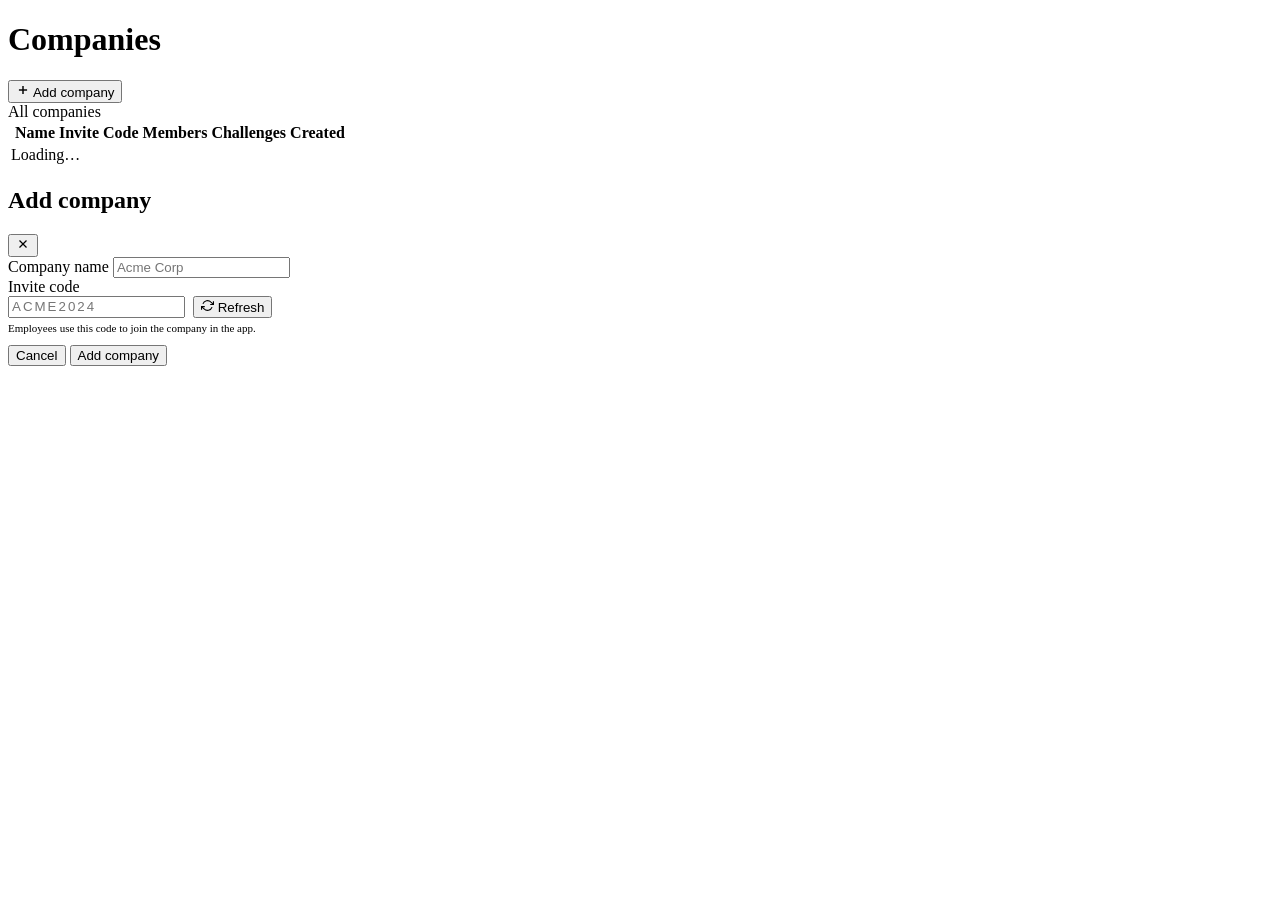
==== admin/companies.html @ ba54b1e5 "Add Betfit Admin web dashboard (static HTML/CSS/JS → Netlify) Pages: login, dashboard, challenges (f" ====
<!DOCTYPE html>
<html lang="en">
<head>
  <meta charset="UTF-8">
  <meta name="viewport" content="width=device-width, initial-scale=1.0">
  <title>Companies — Betfit Admin</title>
  <link rel="preconnect" href="https://fonts.googleapis.com">
  <link rel="preconnect" href="https://fonts.gstatic.com" crossorigin>
  <link href="https://fonts.googleapis.com/css2?family=Inter:wght@400;500;600;700&display=swap" rel="stylesheet">
  <link rel="stylesheet" href="/shared/styles.css">
</head>
<body class="app-layout">

<div id="nav-container"></div>

<main class="page-content">
  <div class="page-header">
    <h1>Companies</h1>
    <button class="btn-primary" onclick="openCreateCompanyModal()">
      <svg width="14" height="14" viewBox="0 0 24 24" fill="none" stroke="currentColor" stroke-width="2.5"><line x1="12" y1="5" x2="12" y2="19"/><line x1="5" y1="12" x2="19" y2="12"/></svg>
      Add company
    </button>
  </div>

  <div class="table-wrapper">
    <div class="table-toolbar">
      <span class="table-title">All companies <span class="table-count" id="count-label"></span></span>
    </div>
    <table>
      <thead>
        <tr>
          <th></th>
          <th>Name</th>
          <th>Invite Code</th>
          <th>Members</th>
          <th>Challenges</th>
          <th>Created</th>
        </tr>
      </thead>
      <tbody id="companies-tbody">
        <tr class="loading-row"><td colspan="6"><span class="spinner"></span> Loading…</td></tr>
      </tbody>
    </table>
  </div>
</main>

<!-- Create Company Modal -->
<div id="company-modal" class="modal-overlay">
  <div class="modal">
    <div class="modal-header">
      <h2 class="modal-title">Add company</h2>
      <button class="modal-close" onclick="closeModal('company-modal')">
        <svg width="14" height="14" viewBox="0 0 24 24" fill="none" stroke="currentColor" stroke-width="2"><line x1="18" y1="6" x2="6" y2="18"/><line x1="6" y1="6" x2="18" y2="18"/></svg>
      </button>
    </div>
    <form id="company-form" onsubmit="submitCompany(event)">
      <div class="form-group">
        <label for="c-name">Company name</label>
        <input type="text" id="c-name" placeholder="Acme Corp" required>
      </div>
      <div class="form-group">
        <label for="c-code">Invite code</label>
        <div style="display:flex; gap:8px;">
          <input type="text" id="c-code" placeholder="ACME2024" required style="text-transform:uppercase; letter-spacing:2px;">
          <button type="button" class="btn-secondary" onclick="refreshCode()" style="white-space:nowrap; flex-shrink:0;">
            <svg width="13" height="13" viewBox="0 0 24 24" fill="none" stroke="currentColor" stroke-width="2"><polyline points="23 4 23 10 17 10"/><polyline points="1 20 1 14 7 14"/><path d="M3.51 9a9 9 0 0 1 14.85-3.36L23 10M1 14l4.64 4.36A9 9 0 0 0 20.49 15"/></svg>
            Refresh
          </button>
        </div>
        <p style="font-size:11px; color:var(--text-muted); margin-top:4px;">Employees use this code to join the company in the app.</p>
      </div>
      <div class="modal-footer">
        <button type="button" class="btn-secondary" onclick="closeModal('company-modal')">Cancel</button>
        <button type="submit" class="btn-primary" id="company-submit-btn">Add company</button>
      </div>
    </form>
  </div>
</div>

<script src="/shared/config.js"></script>
<script src="/shared/auth.js"></script>
<script src="/shared/api.js"></script>
<script src="/shared/toast.js"></script>
<script src="/shared/modal.js"></script>
<script src="/shared/nav.js"></script>
<script>
  checkAuth()
  renderNav('companies')

  let companies = [], memberCounts = {}, challengeCounts = {}
  let expandedId = null

  function escHtml(s) { return String(s||'').replace(/&/g,'&amp;').replace(/</g,'&lt;').replace(/>/g,'&gt;') }

  function formatDate(d) {
    if (!d) return '—'
    return new Date(d).toLocaleDateString('en-GB', { day: 'numeric', month: 'short', year: 'numeric' })
  }

  async function loadCompanies() {
    try {
      const [data, members, challenges] = await Promise.all([
        get('companies?select=*&order=created_at.desc'),
        get('company_members?select=id,company_id'),
        get('challenges?select=id,company_id')
      ])

      companies = data || []
      memberCounts = {}; challengeCounts = {}
      ;(members||[]).forEach(m => { memberCounts[m.company_id] = (memberCounts[m.company_id]||0)+1 })
      ;(challenges||[]).forEach(c => { challengeCounts[c.company_id] = (challengeCounts[c.company_id]||0)+1 })

      renderTable()
    } catch (err) {
      showToast('Failed to load companies: ' + err.message, 'error')
    }
  }

  function renderTable() {
    document.getElementById('count-label').textContent = `(${companies.length})`
    const tbody = document.getElementById('companies-tbody')

    if (companies.length === 0) {
      tbody.innerHTML = `<tr><td colspan="6"><div class="empty-state"><span class="empty-icon">🏢</span><p>No companies yet</p></div></td></tr>`
      return
    }

    tbody.innerHTML = companies.map(c => `
      <tr class="expand-row" onclick="toggleExpand('${c.id}')" id="row-${c.id}">
        <td style="width:24px; color:var(--text-muted); font-size:10px;" id="chevron-${c.id}">▶</td>
        <td><strong>${escHtml(c.name)}</strong></td>
        <td><span class="invite-code">${escHtml(c.invite_code||'—')}</span></td>
        <td class="text-weak">${memberCounts[c.id]||0}</td>
        <td class="text-weak">${challengeCounts[c.id]||0}</td>
        <td class="text-weak">${formatDate(c.created_at)}</td>
      </tr>
      <tr class="expanded-content hidden" id="expanded-${c.id}">
        <td colspan="6">
          <div id="members-${c.id}" style="color:var(--text-muted); font-size:13px;">Loading members…</div>
        </td>
      </tr>
    `).join('')
  }

  async function toggleExpand(id) {
    const row = document.getElementById(`expanded-${id}`)
    const chevron = document.getElementById(`chevron-${id}`)
    const isOpen = !row.classList.contains('hidden')

    // Close any open
    document.querySelectorAll('.expanded-content').forEach(r => r.classList.add('hidden'))
    document.querySelectorAll('[id^="chevron-"]').forEach(c => c.textContent = '▶')

    if (!isOpen) {
      row.classList.remove('hidden')
      chevron.textContent = '▼'
      loadMembers(id)
    }
  }

  async function loadMembers(companyId) {
    const container = document.getElementById(`members-${companyId}`)
    try {
      const members = await get(`company_members?company_id=eq.${companyId}&select=*,users(name)&order=joined_at.asc`)
      if (!members || members.length === 0) {
        container.innerHTML = '<em>No members yet</em>'; return
      }
      container.innerHTML = `
        <div class="sub-table-wrapper">
          <table>
            <thead><tr><th>Name</th><th>Role</th><th>Joined</th></tr></thead>
            <tbody>
              ${members.map(m => `
                <tr>
                  <td>${escHtml(m.users?.name || 'Unknown')}</td>
                  <td><span class="badge ${m.role==='admin'?'badge-active':'badge-upcoming'}">${m.role||'member'}</span></td>
                  <td class="text-muted">${formatDate(m.joined_at)}</td>
                </tr>
              `).join('')}
            </tbody>
          </table>
        </div>`
    } catch {
      container.innerHTML = '<em style="color:var(--error)">Failed to load members</em>'
    }
  }

  function generateCode() {
    const chars = 'ABCDEFGHIJKLMNOPQRSTUVWXYZ0123456789'
    return Array.from({length: 8}, () => chars[Math.floor(Math.random()*chars.length)]).join('')
  }

  function refreshCode() {
    document.getElementById('c-code').value = generateCode()
  }

  function openCreateCompanyModal() {
    document.getElementById('company-form').reset()
    document.getElementById('c-code').value = generateCode()
    openModal('company-modal')
  }

  async function submitCompany(e) {
    e.preventDefault()
    const btn = document.getElementById('company-submit-btn')
    btn.disabled = true
    btn.innerHTML = '<span class="spinner"></span> Creating…'

    try {
      await post('companies', {
        name: document.getElementById('c-name').value.trim(),
        invite_code: document.getElementById('c-code').value.trim().toUpperCase()
      })
      showToast('Company created ✓')
      closeModal('company-modal')
      loadCompanies()
    } catch (err) {
      showToast('Error: ' + err.message, 'error')
    } finally {
      btn.disabled = false
      btn.textContent = 'Add company'
    }
  }

  loadCompanies()
</script>
</body>
</html>
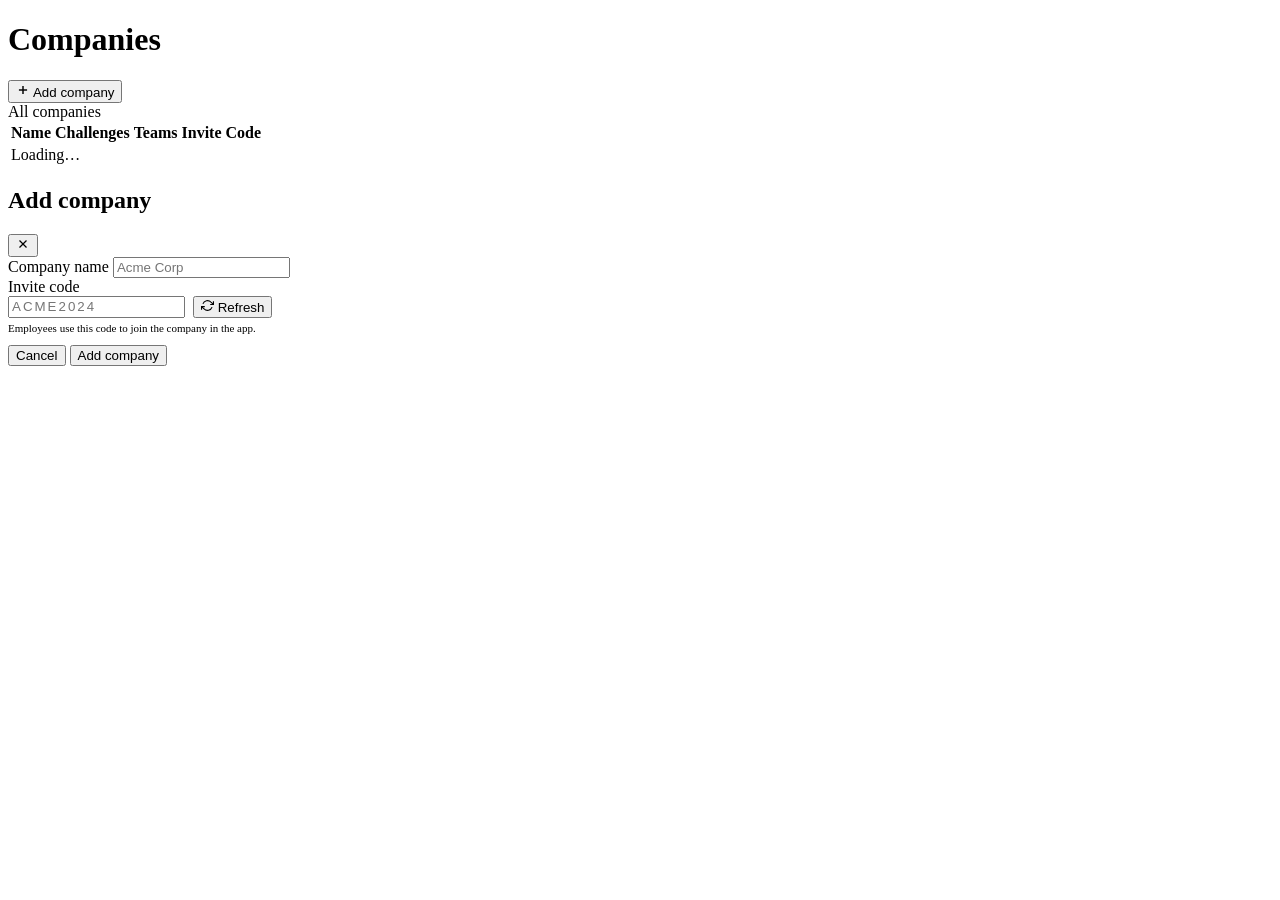
==== commit 48dd401b: "Fix companies and dashboard to use real Supabase tables Remove queries to non-existent company_membe" ====
--- a/admin/companies.html
+++ b/admin/companies.html
@@ -29,12 +29,10 @@
     <table>
       <thead>
         <tr>
-          <th></th>
           <th>Name</th>
+          <th>Challenges</th>
+          <th>Teams</th>
           <th>Invite Code</th>
-          <th>Members</th>
-          <th>Challenges</th>
-          <th>Created</th>
         </tr>
       </thead>
       <tbody id="companies-tbody">
@@ -99,17 +97,29 @@
 
   async function loadCompanies() {
     try {
-      const [data, members, challenges] = await Promise.all([
-        get('companies?select=*&order=created_at.desc'),
-        get('company_members?select=id,company_id'),
-        get('challenges?select=id,company_id')
+      // No company_members table — use challenge_team_members and challenges instead
+      const [challenges, teams] = await Promise.all([
+        get('challenges?select=id,company&order=created_at.desc'),
+        get('challenge_teams?select=id,challenge_id')
       ])
 
-      companies = data || []
-      memberCounts = {}; challengeCounts = {}
-      ;(members||[]).forEach(m => { memberCounts[m.company_id] = (memberCounts[m.company_id]||0)+1 })
-      ;(challenges||[]).forEach(c => { challengeCounts[c.company_id] = (challengeCounts[c.company_id]||0)+1 })
+      // Derive unique companies from the challenges.company text field
+      const companyMap = {}
+      ;(challenges||[]).forEach(c => {
+        const name = c.company || 'Unknown'
+        if (!companyMap[name]) companyMap[name] = { name, challenges: 0, teams: 0 }
+        companyMap[name].challenges++
+      })
 
+      // Count teams per company via challenge
+      const challengeCompanyMap = {}
+      ;(challenges||[]).forEach(c => { challengeCompanyMap[c.id] = c.company || 'Unknown' })
+      ;(teams||[]).forEach(t => {
+        const company = challengeCompanyMap[t.challenge_id]
+        if (company && companyMap[company]) companyMap[company].teams++
+      })
+
+      companies = Object.values(companyMap)
       renderTable()
     } catch (err) {
       showToast('Failed to load companies: ' + err.message, 'error')
@@ -121,69 +131,20 @@
     const tbody = document.getElementById('companies-tbody')
 
     if (companies.length === 0) {
-      tbody.innerHTML = `<tr><td colspan="6"><div class="empty-state"><span class="empty-icon">🏢</span><p>No companies yet</p></div></td></tr>`
+      tbody.innerHTML = `<tr><td colspan="4"><div class="empty-state"><span class="empty-icon">🏢</span><p>No companies yet — add a company field when creating a challenge</p></div></td></tr>`
       return
     }
 
-    tbody.innerHTML = companies.map(c => `
-      <tr class="expand-row" onclick="toggleExpand('${c.id}')" id="row-${c.id}">
-        <td style="width:24px; color:var(--text-muted); font-size:10px;" id="chevron-${c.id}">▶</td>
+    tbody.innerHTML = companies.map((c, i) => `
+      <tr>
         <td><strong>${escHtml(c.name)}</strong></td>
-        <td><span class="invite-code">${escHtml(c.invite_code||'—')}</span></td>
-        <td class="text-weak">${memberCounts[c.id]||0}</td>
-        <td class="text-weak">${challengeCounts[c.id]||0}</td>
-        <td class="text-weak">${formatDate(c.created_at)}</td>
-      </tr>
-      <tr class="expanded-content hidden" id="expanded-${c.id}">
-        <td colspan="6">
-          <div id="members-${c.id}" style="color:var(--text-muted); font-size:13px;">Loading members…</div>
-        </td>
+        <td class="text-weak">${c.challenges}</td>
+        <td class="text-weak">${c.teams}</td>
+        <td class="text-weak">—</td>
       </tr>
     `).join('')
   }
 
-  async function toggleExpand(id) {
-    const row = document.getElementById(`expanded-${id}`)
-    const chevron = document.getElementById(`chevron-${id}`)
-    const isOpen = !row.classList.contains('hidden')
-
-    // Close any open
-    document.querySelectorAll('.expanded-content').forEach(r => r.classList.add('hidden'))
-    document.querySelectorAll('[id^="chevron-"]').forEach(c => c.textContent = '▶')
-
-    if (!isOpen) {
-      row.classList.remove('hidden')
-      chevron.textContent = '▼'
-      loadMembers(id)
-    }
-  }
-
-  async function loadMembers(companyId) {
-    const container = document.getElementById(`members-${companyId}`)
-    try {
-      const members = await get(`company_members?company_id=eq.${companyId}&select=*,users(name)&order=joined_at.asc`)
-      if (!members || members.length === 0) {
-        container.innerHTML = '<em>No members yet</em>'; return
-      }
-      container.innerHTML = `
-        <div class="sub-table-wrapper">
-          <table>
-            <thead><tr><th>Name</th><th>Role</th><th>Joined</th></tr></thead>
-            <tbody>
-              ${members.map(m => `
-                <tr>
-                  <td>${escHtml(m.users?.name || 'Unknown')}</td>
-                  <td><span class="badge ${m.role==='admin'?'badge-active':'badge-upcoming'}">${m.role||'member'}</span></td>
-                  <td class="text-muted">${formatDate(m.joined_at)}</td>
-                </tr>
-              `).join('')}
-            </tbody>
-          </table>
-        </div>`
-    } catch {
-      container.innerHTML = '<em style="color:var(--error)">Failed to load members</em>'
-    }
-  }
 
   function generateCode() {
     const chars = 'ABCDEFGHIJKLMNOPQRSTUVWXYZ0123456789'
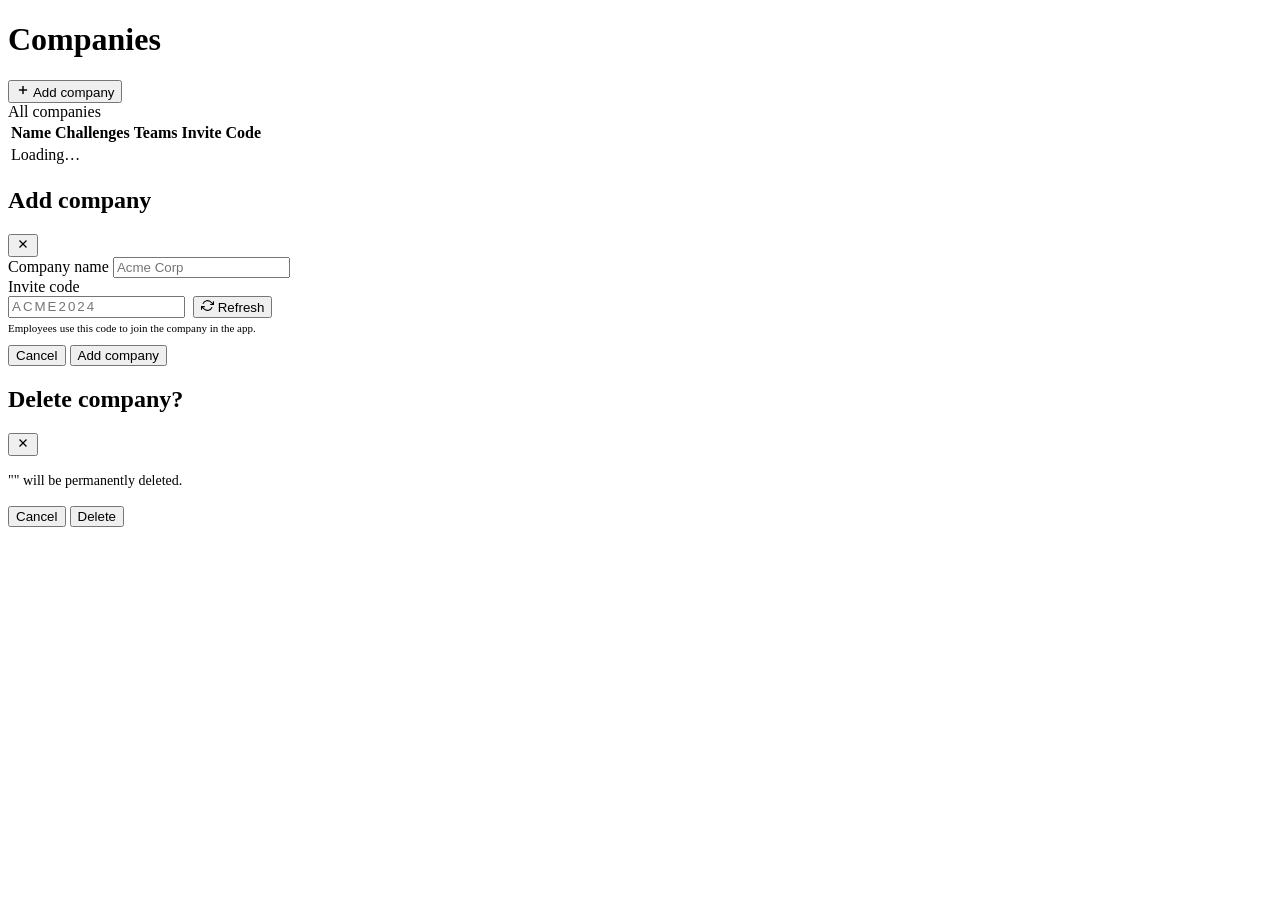
==== commit 797ebbb8: "Add delete company functionality" ====
--- a/admin/companies.html
+++ b/admin/companies.html
@@ -75,6 +75,25 @@
   </div>
 </div>
 
+<!-- Delete Company Modal -->
+<div id="delete-modal" class="modal-overlay">
+  <div class="modal" style="max-width:380px;">
+    <div class="modal-header">
+      <h2 class="modal-title">Delete company?</h2>
+      <button class="modal-close" onclick="closeModal('delete-modal')">
+        <svg width="14" height="14" viewBox="0 0 24 24" fill="none" stroke="currentColor" stroke-width="2"><line x1="18" y1="6" x2="6" y2="18"/><line x1="6" y1="6" x2="18" y2="18"/></svg>
+      </button>
+    </div>
+    <p style="color:var(--text-weak); font-size:14px; line-height:1.6;">
+      "<strong id="delete-name"></strong>" will be permanently deleted.
+    </p>
+    <div class="modal-footer">
+      <button class="btn-secondary" onclick="closeModal('delete-modal')">Cancel</button>
+      <button class="btn-danger" id="delete-btn" onclick="deleteCompany()">Delete</button>
+    </div>
+  </div>
+</div>
+
 <script src="/shared/config.js"></script>
 <script src="/shared/auth.js"></script>
 <script src="/shared/api.js"></script>
@@ -97,14 +116,19 @@
 
   async function loadCompanies() {
     try {
-      // No company_members table — use challenge_team_members and challenges instead
-      const [challenges, teams] = await Promise.all([
+      const [companiesList, challenges, teams] = await Promise.all([
+        get('companies?order=created_at.desc'),
         get('challenges?select=id,company&order=created_at.desc'),
         get('challenge_teams?select=id,challenge_id')
       ])
 
-      // Derive unique companies from the challenges.company text field
+      // Start with companies from the companies table
       const companyMap = {}
+      ;(companiesList||[]).forEach(c => {
+        companyMap[c.name] = { name: c.name, challenges: 0, teams: 0 }
+      })
+
+      // Count challenges per company
       ;(challenges||[]).forEach(c => {
         const name = c.company || 'Unknown'
         if (!companyMap[name]) companyMap[name] = { name, challenges: 0, teams: 0 }
@@ -140,7 +164,11 @@
         <td><strong>${escHtml(c.name)}</strong></td>
         <td class="text-weak">${c.challenges}</td>
         <td class="text-weak">${c.teams}</td>
-        <td class="text-weak">—</td>
+        <td style="text-align:right;">
+          <button class="btn-icon-small" onclick="confirmDelete('${escHtml(c.name)}')">
+            <svg width="14" height="14" viewBox="0 0 24 24" fill="none" stroke="currentColor" stroke-width="2"><polyline points="3 6 5 6 21 6"/><path d="M19 6v14a2 2 0 0 1-2 2H7a2 2 0 0 1-2-2V6m3 0V4a2 2 0 0 1 2-2h4a2 2 0 0 1 2 2v2"/></svg>
+          </button>
+        </td>
       </tr>
     `).join('')
   }
@@ -183,6 +211,34 @@
     }
   }
 
+  let pendingDeleteName = null
+
+  function confirmDelete(name) {
+    pendingDeleteName = name
+    document.getElementById('delete-name').textContent = name
+    openModal('delete-modal')
+  }
+
+  async function deleteCompany() {
+    if (!pendingDeleteName) return
+    const btn = document.getElementById('delete-btn')
+    btn.disabled = true
+    btn.innerHTML = '<span class="spinner"></span> Deleting…'
+
+    try {
+      await del(`companies?name=eq.${encodeURIComponent(pendingDeleteName)}`)
+      showToast('Company deleted ✓')
+      closeModal('delete-modal')
+      loadCompanies()
+    } catch (err) {
+      showToast('Error: ' + err.message, 'error')
+    } finally {
+      btn.disabled = false
+      btn.textContent = 'Delete'
+      pendingDeleteName = null
+    }
+  }
+
   loadCompanies()
 </script>
 </body>
